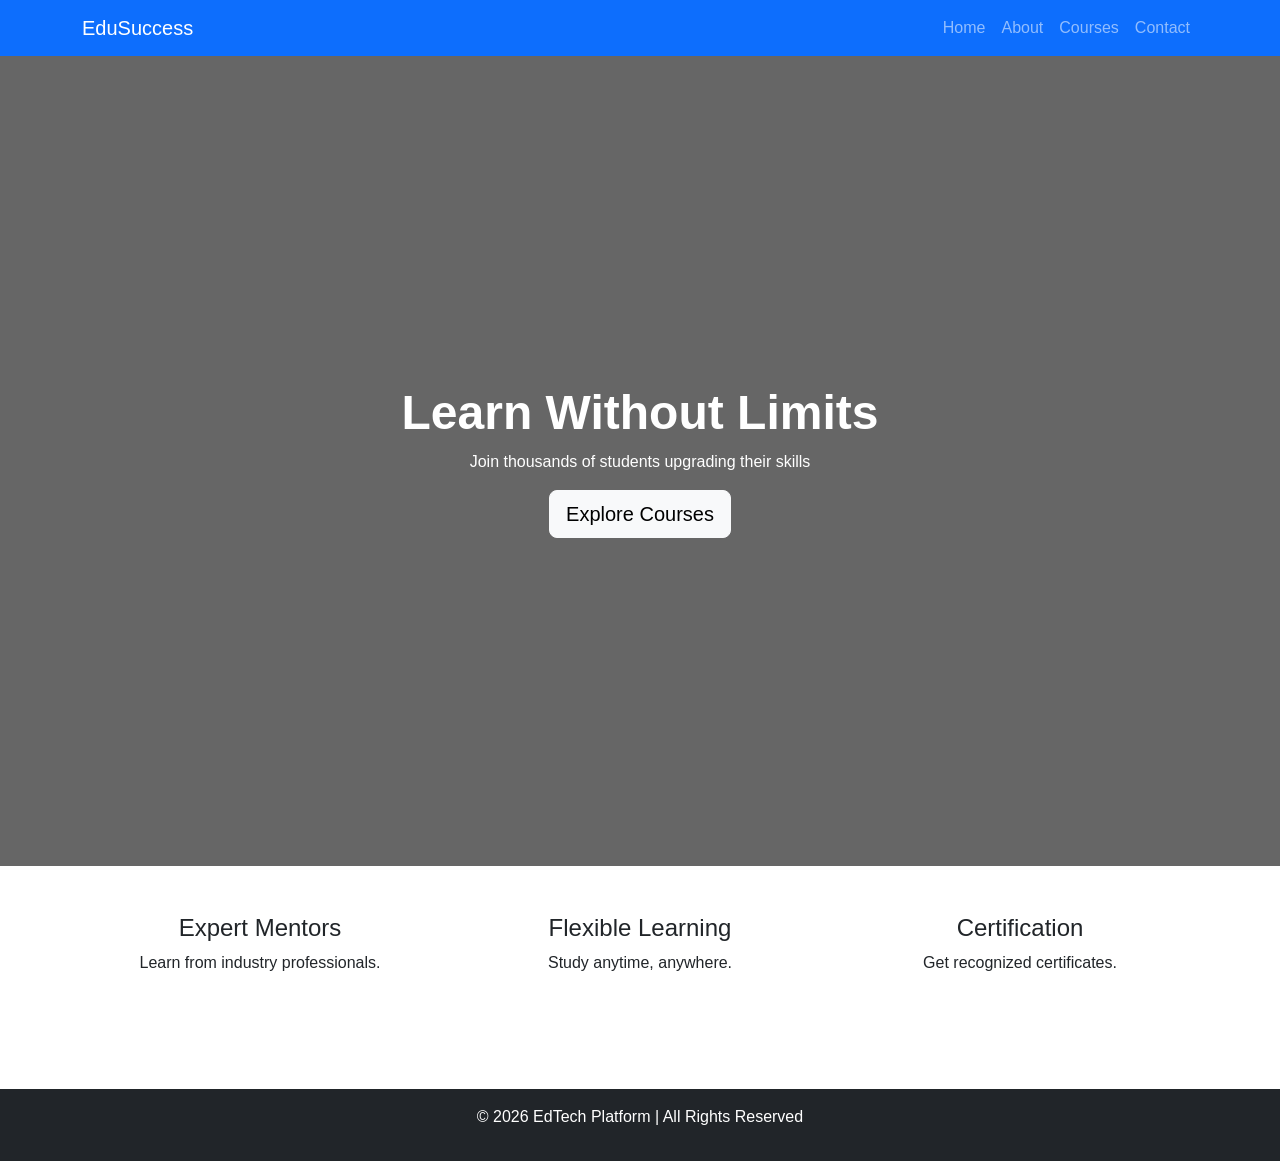
==== index.html @ fc481712 "Initial commit" ====
<!DOCTYPE html>
<html lang="en">
<head>
  <meta charset="UTF-8">
  <title>EdTech Learning Platform</title>
  <meta name="viewport" content="width=device-width, initial-scale=1">

  <!-- Bootstrap CSS -->
  <link href="https://cdn.jsdelivr.net/npm/bootstrap@5.3.2/dist/css/bootstrap.min.css" rel="stylesheet">
  
  <!-- Custom CSS -->
  <link rel="stylesheet" href="style.css">
</head>
<body>

<!-- Navbar -->
<nav class="navbar navbar-expand-lg navbar-dark bg-primary">
  <div class="container">
    <a class="navbar-brand" href="index.html">EduSuccess</a>
    <button class="navbar-toggler" type="button" data-bs-toggle="collapse" data-bs-target="#navbarNav">
      <span class="navbar-toggler-icon"></span>
    </button>
    <div class="collapse navbar-collapse" id="navbarNav">
      <ul class="navbar-nav ms-auto">
        <li class="nav-item"><a class="nav-link" href="index.html">Home</a></li>
        <li class="nav-item"><a class="nav-link" href="about.html">About</a></li>
        <li class="nav-item"><a class="nav-link" href="courses.html">Courses</a></li>
        <li class="nav-item"><a class="nav-link" href="contact.html">Contact</a></li>
      </ul>
    </div>
  </div>
</nav>

<!-- Hero Section -->
<section class="hero text-center text-white d-flex align-items-center">
  <div class="container">
    <h1>Learn Without Limits</h1>
    <p>Join thousands of students upgrading their skills</p>
    <a href="courses.html" class="btn btn-light btn-lg">Explore Courses</a>
  </div>
</section>

<!-- Features -->
<section class="py-5">
  <div class="container">
    <div class="row text-center">
      <div class="col-md-4">
        <h4>Expert Mentors</h4>
        <p>Learn from industry professionals.</p>
      </div>
      <div class="col-md-4">
        <h4>Flexible Learning</h4>
        <p>Study anytime, anywhere.</p>
      </div>
      <div class="col-md-4">
        <h4>Certification</h4>
        <p>Get recognized certificates.</p>
      </div>
    </div>
  </div>
</section>

<!-- Footer -->
<footer class="bg-dark text-white text-center py-3">
  <p>© 2026 EdTech Platform | All Rights Reserved</p>
</footer>

<!-- Bootstrap JS -->
<script src="https://cdn.jsdelivr.net/npm/bootstrap@5.3.2/dist/js/bootstrap.bundle.min.js"></script>
<script src="index.js"></script>
</body>
</html>
---- style.css ----
body {
  font-family: Arial, sans-serif;
}

.hero {
  height: 90vh;
  background: linear-gradient(rgba(0,0,0,0.6), rgba(0,0,0,0.6)),
              url('https://images.unsplash.com/photo-1523240795612-9a054b0db644');
  background-size: cover;
  background-position: center;
}

.hero h1 {
  font-size: 3rem;
  font-weight: bold;
}

footer {
  margin-top: 50px;
}
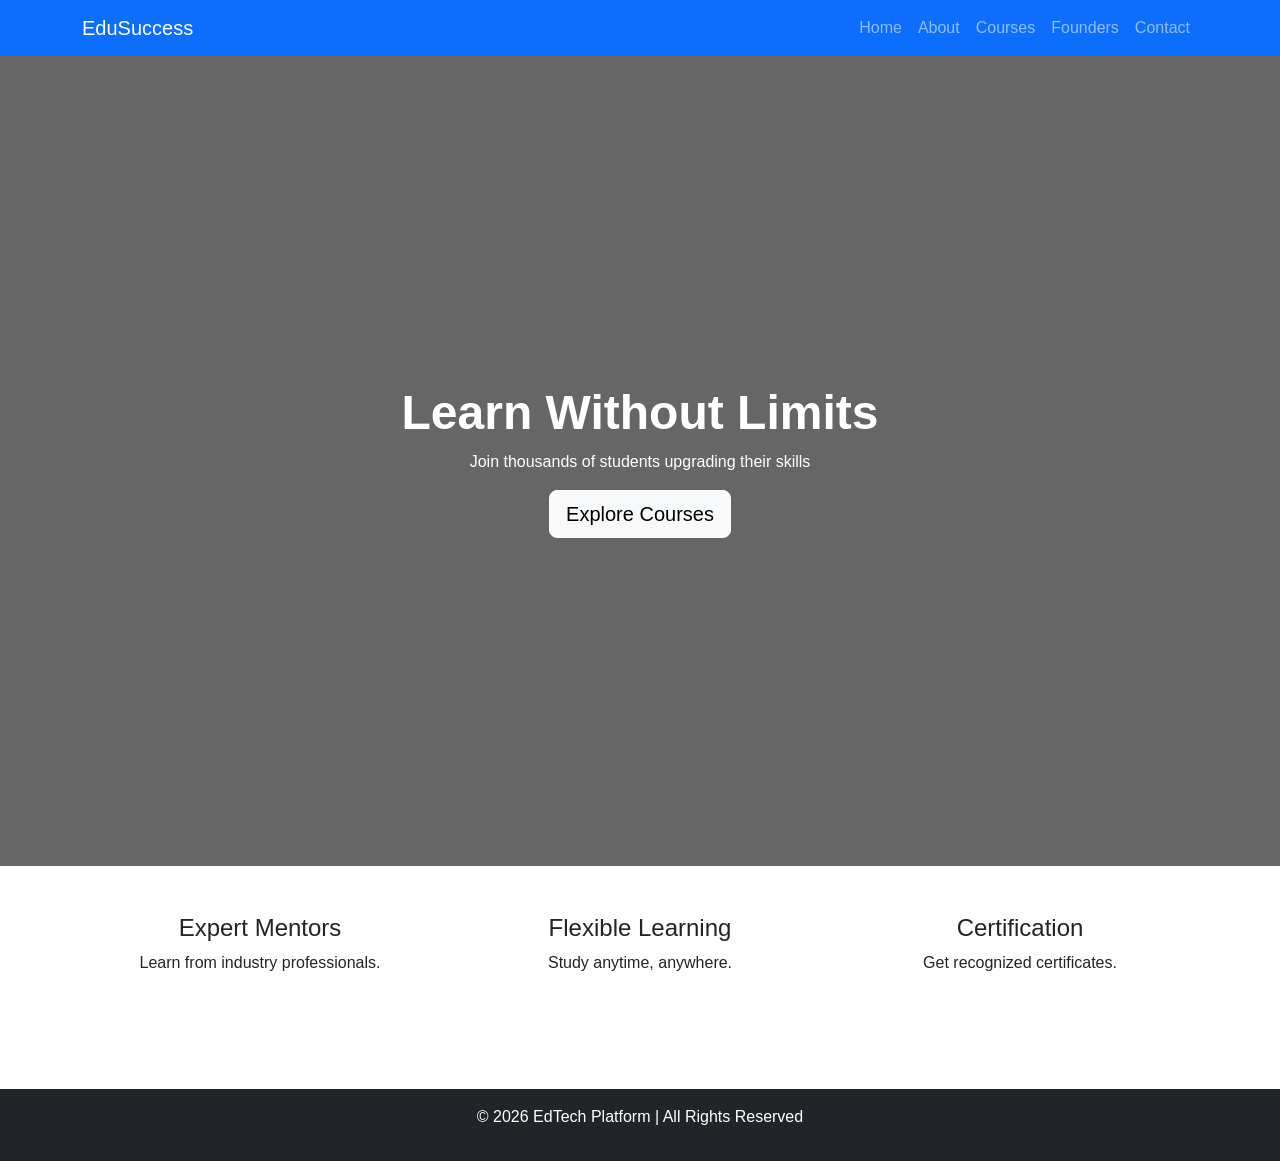
==== commit d5b137dc: "second commit" ====
--- a/index.html
+++ b/index.html
@@ -25,7 +25,9 @@
         <li class="nav-item"><a class="nav-link" href="index.html">Home</a></li>
         <li class="nav-item"><a class="nav-link" href="about.html">About</a></li>
         <li class="nav-item"><a class="nav-link" href="courses.html">Courses</a></li>
+        <li class="nav-item"><a class="nav-link" href="founders.html">Founders</a></li>
         <li class="nav-item"><a class="nav-link" href="contact.html">Contact</a></li>
+
       </ul>
     </div>
   </div>
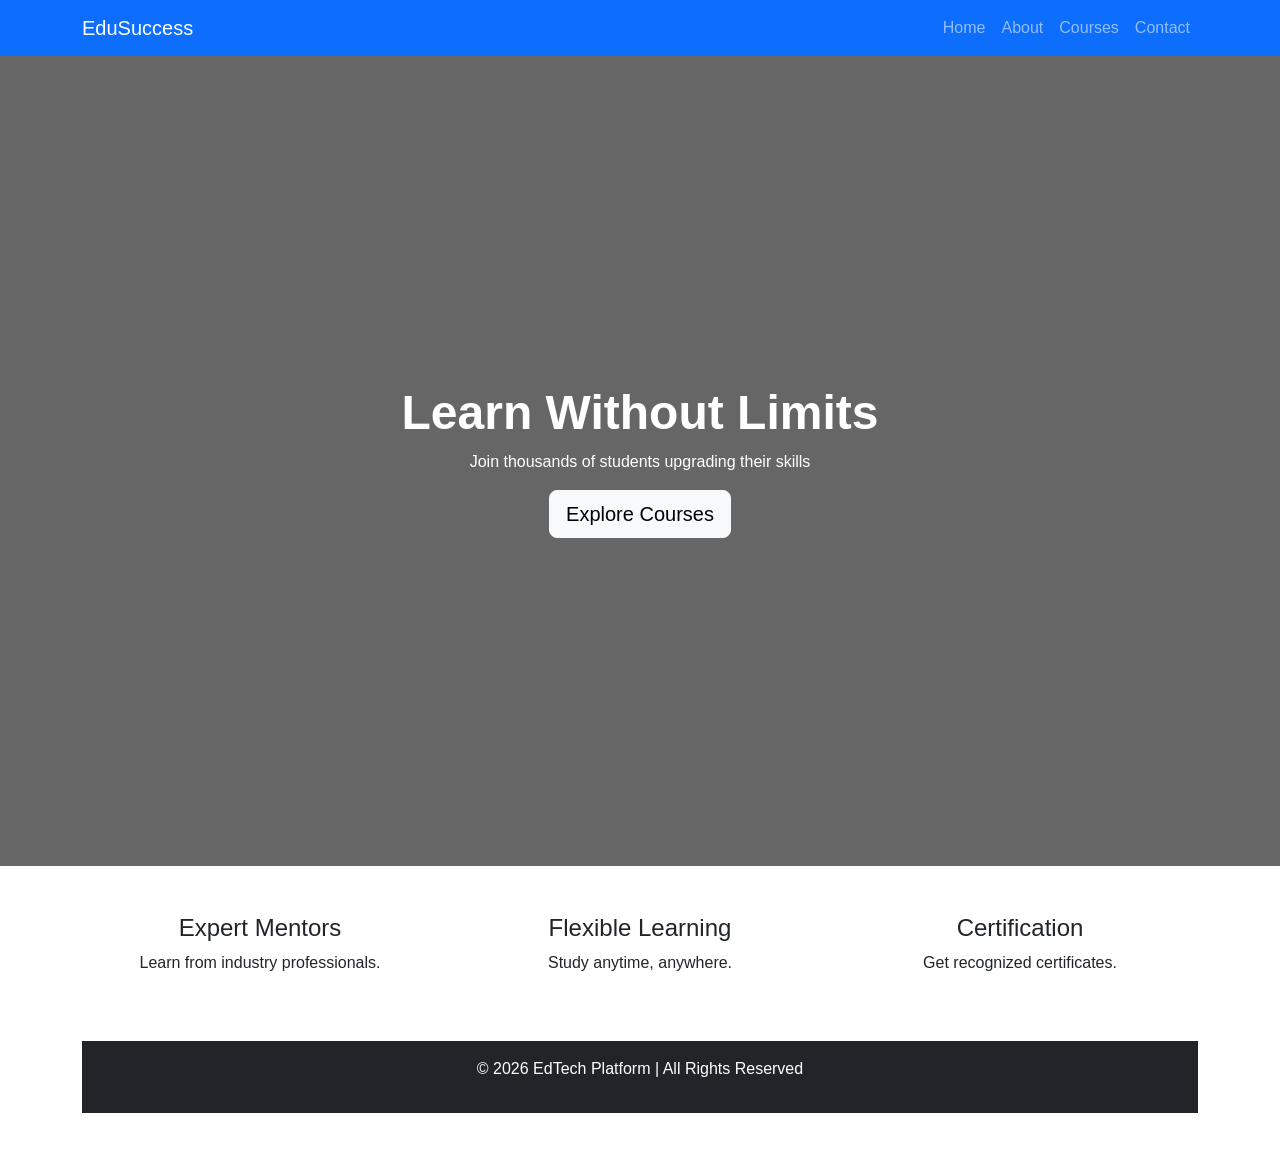
==== commit 836e3aac: "Clean up index.html by removing extra tags Remove unnecessary closing tags for section." ====
--- a/index.html
+++ b/index.html
@@ -25,9 +25,7 @@
         <li class="nav-item"><a class="nav-link" href="index.html">Home</a></li>
         <li class="nav-item"><a class="nav-link" href="about.html">About</a></li>
         <li class="nav-item"><a class="nav-link" href="courses.html">Courses</a></li>
-        <li class="nav-item"><a class="nav-link" href="founders.html">Founders</a></li>
         <li class="nav-item"><a class="nav-link" href="contact.html">Contact</a></li>
-
       </ul>
     </div>
   </div>
@@ -59,8 +57,7 @@
         <p>Get recognized certificates.</p>
       </div>
     </div>
-  </div>
-</section>
+  
 
 <!-- Footer -->
 <footer class="bg-dark text-white text-center py-3">
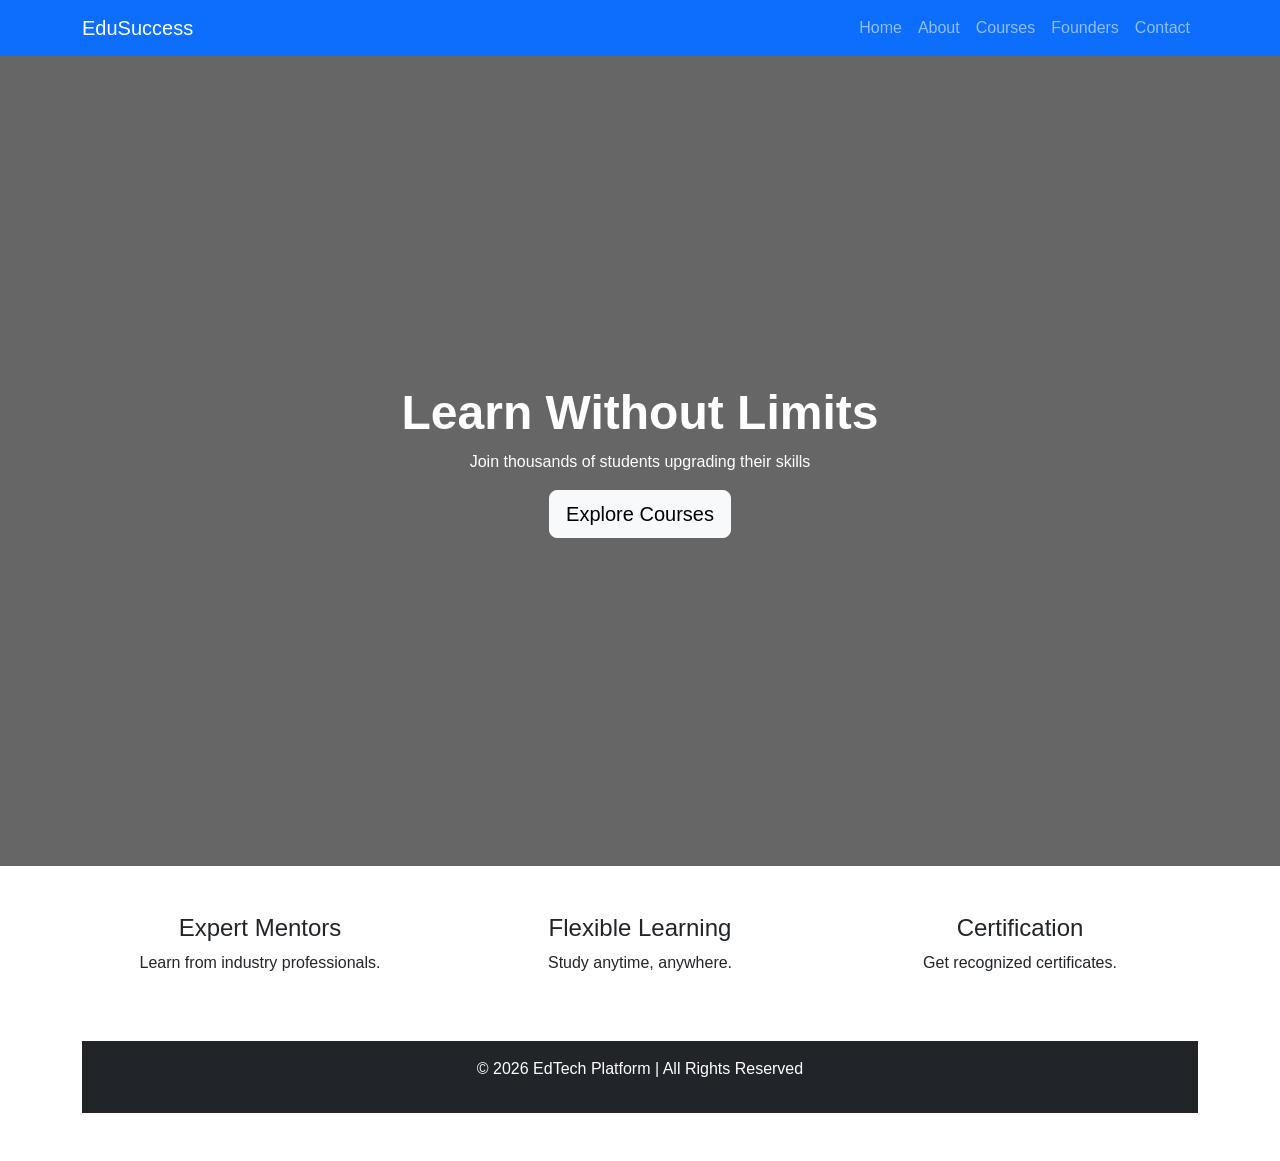
==== commit d5925008: "Merge d5b137dc6f61bfcfcfbd8ced54597c8fda99ae8b into 484de85243c5006d19ee975602e358881eb144ad" ====
--- a/index.html
+++ b/index.html
@@ -25,7 +25,9 @@
         <li class="nav-item"><a class="nav-link" href="index.html">Home</a></li>
         <li class="nav-item"><a class="nav-link" href="about.html">About</a></li>
         <li class="nav-item"><a class="nav-link" href="courses.html">Courses</a></li>
+        <li class="nav-item"><a class="nav-link" href="founders.html">Founders</a></li>
         <li class="nav-item"><a class="nav-link" href="contact.html">Contact</a></li>
+
       </ul>
     </div>
   </div>
